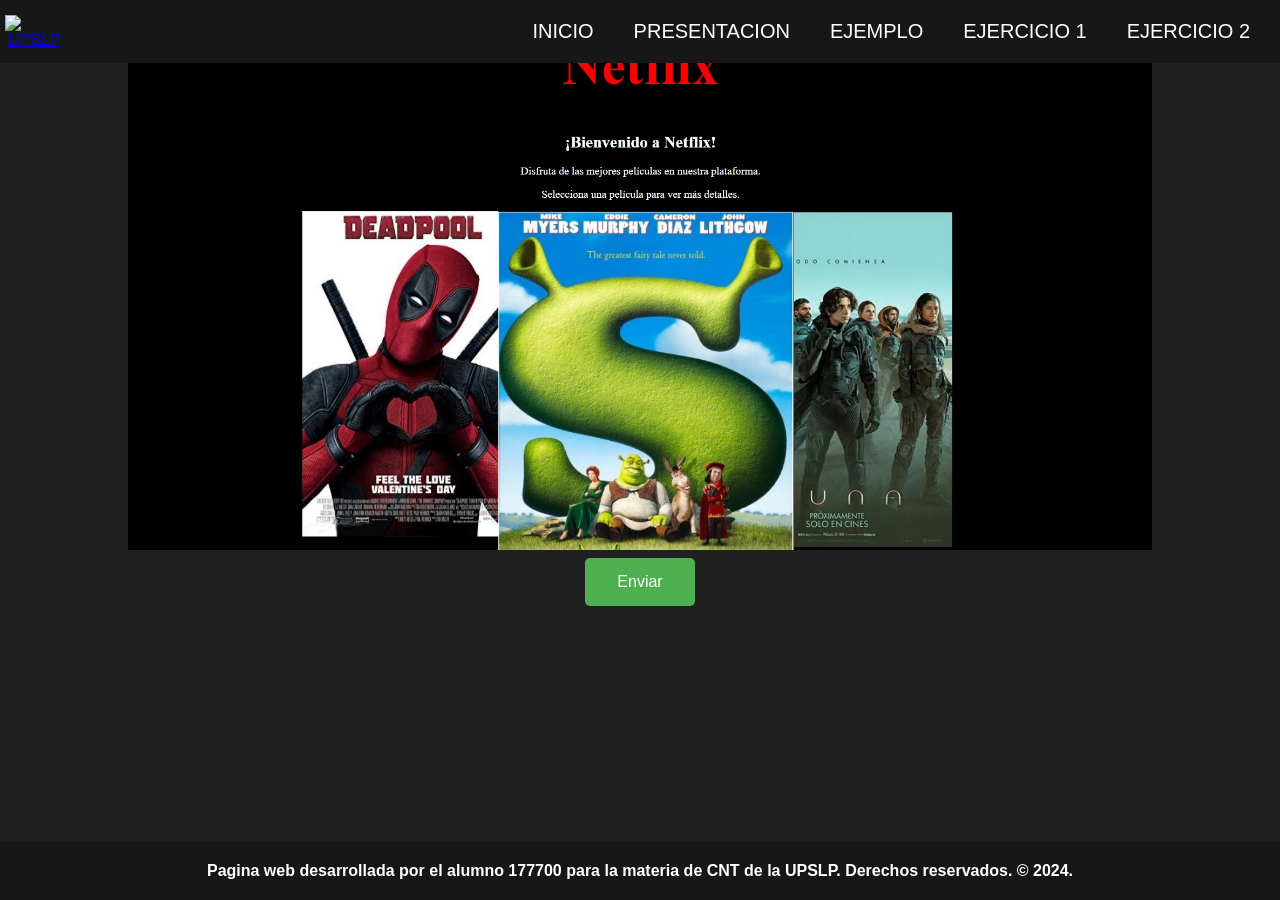
==== Actividad220324/index.html @ 8dbc546a "Add files via upload" ====
<!DOCTYPE html>
<html lang="es">

<head>
    <meta charset="UTF-8">
    <meta http-equiv="X-UA-Compatible" content="IE-edge">
    <meta name="Erik Dlr" content="Actividad z-index">
    <link rel="stylesheet" href="style.css">
    <link rel="shortcut icon"
        href="https://www.upslp.edu.mx/upslp/wp-content/themes/icemagtheme/images/demo/favico.ico">
    <title>Introducción al z-index </title>

    <head>
        <script>
            function openTab(tabName) {
                // Ocultar todos los contenidos de las pestañas
                var tabContents = document.getElementsByClassName("tab-content");
                for (var i = 0; i < tabContents.length; i++) {
                    tabContents[i].style.display = "none";
                }

                // Mostrar el contenido de la pestaña seleccionada
                document.getElementById(tabName).style.display = "block";
            }
        </script>
    </head>

<body>
    <div class="head">

        <div class="logo">
            <a href="https://www.upslp.edu.mx"><img
                    src="https://www.upslp.edu.mx/upslp/wp-content/themes/icemagtheme/images/demo/icemaglogo.png"
                    alt="UPSLP"></a>
        </div>

        <nav class="navbar">
            <a href="#" onclick="openTab('tab0')">Inicio</a>
            <a href="#tab1 " onclick="openTab('tab1')">Presentacion</a>
            <a href="#tab2" onclick="openTab('tab2')">Ejemplo</a>
            <a href="#ejer1" onclick="openTab('tab3')">Ejercicio 1</a>
            <a href="#ejer2" onclick="openTab('tab4')">Ejercicio 2</a>
        </nav>

    </div>

    <div id="tab0" class="tab-content">
        <div class="image-container">
            <br><br><br><br>
            <h1
                style="font-size: 78px; color: white; text-align: center; font-family: Roboto, sans-serif; margin: 20%;">
                Z-INDEX <br> CSS</h1>
        </div>
    </div>

    <div id="tab1" class="tab-content">
        <div style="position: relative; width: 100%; height: 0; padding-top: 56.2225%;
         padding-bottom: 0; box-shadow: 0 2px 8px 0 rgba(63,69,81,0.16); margin-top: 1.6em; margin-bottom: 0.9em; overflow: hidden;
         border-radius: 1px; will-change: transform;">
            <iframe loading="lazy"
                style="position: absolute; width: 65%; height: 65%; top: 50%; left: 50%; transform: translate(-50%, -50%); border: none; padding: 0; margin: 0;"
                src="https:&#x2F;&#x2F;www.canva.com&#x2F;design&#x2F;DAGAJju85Xc&#x2F;FqgMpd56XhNI-L9j-yUzDw&#x2F;view?embed"
                allowfullscreen="allowfullscreen" allow="fullscreen">
            </iframe>
        </div>
    </div>

    <div id="tab2" class="tab-content">

        <iframe src="ejem.html" position="absolute" width="70%" height="600px"></iframe>

        <iframe
            src="https://docs.google.com/document/d/e/2PACX-1vRISmDkkDp7_-ZsqPBiCnM5AdYjbR885tUZGnws6PSC3lVFBxAXc7zKTVFdgmBhMxb3T2UbLUIAQYLu/pub?embedded=true"
            width="29%" height="600px"></iframe>


    </div>

    <div id="tab3" class="tab-content">
        <iframe
            src="https://docs.google.com/document/d/e/2PACX-1vRc4TDAhfZ2TuLIVyiGKGfn6WcloZryO_mfrUrvY79dVDXRGw8tCHA7g6Socsq_Xf4eF406uJXvdzdP/pub?embedded=true"
            width="55%" height="1180px"></iframe>
        <br>
        <h2 style="color: white; font-size: 24px;">Imagen de ejemplo</h2>
       </div> <img src="img/example.jpg" style="width: 80%;">

        <form
            action="https://upslpedu-my.sharepoint.com/:f:/g/personal/177700_upslp_edu_mx/EkdEeGEBkbdPlJ8FatMfIsQB2VWbGXkMKcG0dsKWp0A6JQ?e=6H9sQE">
            <input type="submit" value="Enviar" class="myButton">
        </form>
        <br><br><br><br><br>
    </div>

    <div id="tab4" class="tab-content">

        <h2>Ejercicio Teorico</h2>
        <div id="quiz">
            <h1>.</h1><br>
            <h1>.</h1><br>
            <iframe
                src="https://docs.google.com/document/d/e/2PACX-1vS1hiEyjfnWTJROpmL6UXw-SZ1NFlJH0DiEKiSjE5tgNtsBzYO7VhY57oKzrZulNpNyQfBclhJOB2Ec/pub?embedded=true"
                width="55%" height="500px"></iframe>
            <h1 style="color: white; font-size: 24px;">Cuestionario</h1><br>
            <h3 id="timer">Tiempo restante: 08:00</h3>
            <form id="quiz-form">
                <!-- Pregunta 1 -->
                <p>¿Cuántas cajas contenedoras hay? ¿Están identificadas por id o por class?</p>
                <input type="radio" name="question1" value="1"> Hay 2 cajas contenedoras identificadas por id.<br>
                <input type="radio" name="question1" value="2"> Hay 3 cajas contenedoras identificadas por
                class.<br>
                <input type="radio" name="question1" value="3"> Hay 3 cajas contenedoras identificadas por id.<br>
                <input type="radio" name="question1" value="4"> Hay 2 cajas contenedoras identificadas por
                class.<br>

                <!-- Pregunta 2 -->
                <p>¿Cuál es el grosor del borde de la caja azul y en qué unidades está expresado?</p>
                <input type="radio" name="question2" value="1"> El grosor es de 2 y está expresado en em.<br>
                <input type="radio" name="question2" value="2"> El grosor es de 3 y está expresado en píxeles.<br>
                <input type="radio" name="question2" value="3"> El grosor es de 1 y está expresado en
                porcentaje.<br>
                <input type="radio" name="question2" value="4"> El grosor es de 4 y está expresado en puntos.<br>

                <!-- Pregunta 3 -->
                <p>¿Por qué se superponen unas cajas encima de otras? ¿En qué orden aparecen las cajas superpuestas
                    (es
                    decir, cuál está arriba, cuál está en posición intermedia y cuál está en el fondo)? ¿Por qué
                    aparecen con ese orden y no otro?</p>
                <input type="radio" name="question3" value="1"> Se superponen debido a los valores de opacidad
                aplicados. El orden es caja azul, caja ocre y luego caja gris debido a la opacidad de cada una.<br>
                <input type="radio" name="question3" value="2"> Se superponen debido a las propiedades de margin con
                valores negativos. El orden es caja gris, caja ocre y luego caja azul debido a los valores de
                margin.<br>
                <input type="radio" name="question3" value="3"> Se superponen debido a las propiedades de z-index.
                El
                orden es caja ocre, caja azul y luego caja gris debido a los valores de z-index.<br>
                <input type="radio" name="question3" value="4"> Se superponen debido a los valores de opacidad
                aplicados. El orden es caja gris, caja azul y luego caja ocre debido a la opacidad de cada una.<br>

                <!-- Pregunta 4 -->
                <p>Queremos que la caja gris se sitúe por encima del resto de cajas. ¿Qué modificaciones en el
                    código
                    hemos de hacer para lograr este objetivo?</p>
                <input type="radio" name="question4" value="1"> Agregar la propiedad 'z-index: 1;' al selector de la
                caja gris en el CSS.<br>
                <input type="radio" name="question4" value="2"> Cambiar el orden de las cajas en el HTML para que la
                caja gris esté al final.<br>
                <input type="radio" name="question4" value="3"> Añadir la propiedad 'z-index: 10;' al selector de la
                caja gris en el CSS.<br>
                <input type="radio" name="question4" value="4"> Eliminar la propiedad 'position: relative;' del
                selector
                de la caja gris en el CSS.<br>
                <br>

                <input type="submit" value="Enviar">
                <br><br><br><br>
            </form>

            <script>
                var timeRemaining = 8 * 60; // 8 minutes in seconds

                var timer = setInterval(function () {
                    timeRemaining--;
                    var minutes = Math.floor(timeRemaining / 60);
                    var seconds = timeRemaining % 60;
                    document.getElementById('timer').textContent = minutes + ":" + (seconds < 10 ? "0" : "") + seconds;
                    if (timeRemaining <= 0) {
                        clearInterval(timer);
                        var inputs = document.querySelectorAll('input[type="radio"]');
                        for (var i = 0; i < inputs.length; i++) {
                            inputs[i].disabled = true;
                        }
                    }
                }, 1000);

                document.getElementById('quiz-form').addEventListener('submit', function (event) {
                    event.preventDefault();

                    var answers = {
                        question1: document.querySelector('input[name="question1"]:checked'),
                        question2: document.querySelector('input[name="question2"]:checked'),
                        question3: document.querySelector('input[name="question3"]:checked'),
                        question4: document.querySelector('input[name="question4"]:checked')
                    };

                    var correctAnswers = {
                        question1: '3',
                        question2: '2',
                        question3: '2',
                        question4: '3'
                    };

                    var correct = true;
                    for (var question in answers) {
                        if (!answers[question] || answers[question].value !== correctAnswers[question]) {
                            correct = false;
                            console.log(question + ': Incorrecto');
                        } else {
                            console.log(question + ': Correcto');
                        }
                    }

                    if (correct) {
                        alert('¡Todas las respuestas son correctas!');
                    } else {
                        alert('Algunas respuestas son incorrectas. Por favor, revisa tus respuestas.');
                    }

                    var inputs = document.querySelectorAll('input[type="radio"]');
                    for (var i = 0; i < inputs.length; i++) {
                        inputs[i].checked = false;
                    }
                });
            </script>
        </div>
    </div>
    <footer>
        <h4> Pagina web desarrollada por el alumno 177700 para la materia de CNT de la UPSLP. Derechos reservados.
            &copy; 2024.</h4>
    </footer>
</body>

</html>
---- Actividad220324/style.css ----
/* Estilos para las pestañas */
.tab {
    display: none;
}

/* Estilos para el contenido de las pestañas */
.tab-content {
    display: none;
}

*{
    margin: 0;
    padding: 0;
    border: 0;
    font-size: 100%;
    vertical-align: baseline;
}

body{
    text-align: center;
    font-family: sans-serif;
    background: #202020;
}

.head{
    display: flex;
    align-items: center;
    justify-content: center;
    justify-content: space-between;
    height: 63px;
    background: #171717;
    position: fixed;
    width: 100%;
    z-index: 100;

}

.navbar{
    display: flex;
    margin-right: 10px;
}

.logo {
    text-align:center;
}

.logo img {
    max-width: 85%; /* Ajusta el tamaño máximo de la imagen al ancho del contenedor */
    height: auto; /* Permite que la altura se ajuste automáticamente */
}

.navbar a{
    display: block;
    padding: 23px 20px;
    color: #fff;
    text-decoration: none;
    text-transform: uppercase;
    font-size: 20px;
}

.navbar a:hover{
    background: #3f3f3f;
}

.portada{
    display: flex;
    justify-content: center;
    align-items: center;
   }

.title{
    margin-bottom: 40px;
    font-size: 40px;
    font-weight: 600; /* grosor */
    text-transform: uppercase; /* mayus a minus */
   color: #fff;
}

p{
    margin-bottom: 40px;
    font-size: 18px;
}

.btn{
    display: inline-block;
    margin-top: 15px;
    padding: 10px 40px;
    border: 2px solid #616161f1;
    text-decoration:none ;
    background: #9b9b9b;
}

.btn:hover{
    background:rgb(221, 221, 221);
}

.btn-home {
    display: flex;
}

.btn-home a{
    margin: 0 10px;
}

.header{
    display: flex;
    justify-content: center;
    align-items: center;
    text-align:justify;
    margin: 0 auto; 
    max-width: 80%;
    padding: 10%;  /* Añade un relleno para separar el texto del borde */
    
}

.header{
    height: 50vh !important;
    background:#202020;
    background-size: cover ;
    }

.content{
    height: 75vh;
    display: flex;
    flex-direction: column;
    justify-content: center;
    align-items: center;
    color: #fff;
}

.tab1{
    display: flex;
    justify-content: center;
    align-items: center;
    margin: 0 auto; 
    max-width: 80%;
    padding: 10%;  /* Añade un relleno para separar el texto del borde */
}

.tab1{
    height: 55vh !important;
    background:#252525;
    background-size:cover;
}

.tab2{
    display: flex;
    justify-content: center;
    align-items: center;
    margin: 0 auto; 
    max-width: 80%;
    padding: 10%;  /* Añade un relleno para separar el texto del borde */
}

.tab2{
    height: 55vh !important;
    background:#202020/*url(img/fondo.jpg)*/;
    background-size: cover ;
}

.tab3{
    display: flex;
    justify-content: center;
    align-items: center;
    margin: 0 auto; 
    max-width: 80%;
    padding: 10%; /* Añade un relleno para separar el texto del borde */
}

.tab3{
    height: 55vh !important;
    background:#252525;
    background-size: cover ;
}

.menu {
    display: none;
    position: relative; 
    background-color: #ffffff;
    min-width: 120px;
    box-shadow: 0px 8px 12px 0px rgba(0,0,0,0.2);
    padding: 12px 16px;
    z-index: 1;
}

.menu.active {
    display: block;
}

.Contacto{
    display:block;
    justify-content: center;
    align-items: center;
}

.Contacto{
    height: 21vh !important;
    background:#202020;
    background-size: cover ;
    
}

#timer {
    font-size: 20px;
    color: red;
}

#quiz-form {
    /* Estilos para el formulario */
    background-color: #202020; /* Cambia el color de fondo del formulario */
    color: white; /* Cambia el color del texto del formulario */
    padding: 20px; /* Agrega un padding al formulario */
    border-radius: 10px; /* Agrega bordes redondeados al formulario */
}

#quiz-form p {
    /* Estilos para los párrafos dentro del formulario */
    margin: 40px 25%; /* Agrega un margen a los párrafos */
    text-align: justify;
}

#quiz-form input[type="radio"] {
    /* Estilos para los inputs de tipo radio dentro del formulario */
    text-align: justify;
    margin: 10px 0%; /* Agrega un margen a los inputs */
}

#quiz-form input[type="submit"] {
    /* Estilos para el botón de enviar */
    background-color: #4CAF50; /* Cambia el color de fondo del botón */
    color: white; /* Cambia el color del texto del botón */
    padding: 10px 20px; /* Agrega un padding al botón */
    border: none; /* Elimina el borde del botón */
    border-radius: 5px; /* Agrega bordes redondeados al botón */
    cursor: pointer; /* Cambia el cursor al pasar el ratón por encima del botón */
}

#quiz-form input[type="submit"]:hover {
    /* Estilos para el botón de enviar cuando se pasa el ratón por encima */
    background-color: #45a049; /* Cambia el color de fondo del botón */
}

.image-container {
    width: 80%;
    margin: 0 auto;
}

.image-container img {
    width: 50%;
    height: auto;
}

/* Estilos para el footer */
footer {
    background-color: #171717; /* Cambia el color de fondo del footer */
    color: white; /* Cambia el color del texto del footer */
    text-align: center; /* Alinea el texto al centro */
    padding: 20px 0; /* Agrega un padding al footer */
    position: fixed; /* Fija el footer en la parte inferior de la página */
    width: 100%; /* Establece el ancho del footer al 100% */
    bottom: 0; /* Fija el footer en la parte inferior de la página */
}

.myButton {
    background-color: #4CAF50; /* Verde */
    border: none;
    color: white;
    padding: 15px 32px;
    text-align: center;
    text-decoration: none;
    display: inline-block;
    font-size: 16px;
    margin: 4px 2px;
    cursor: pointer;
    border-radius: 5px; /* Agrega bordes redondeados al botón */
    transition-duration: 0.4s;
}

.myButton:hover {
    background-color: #45a049;
}
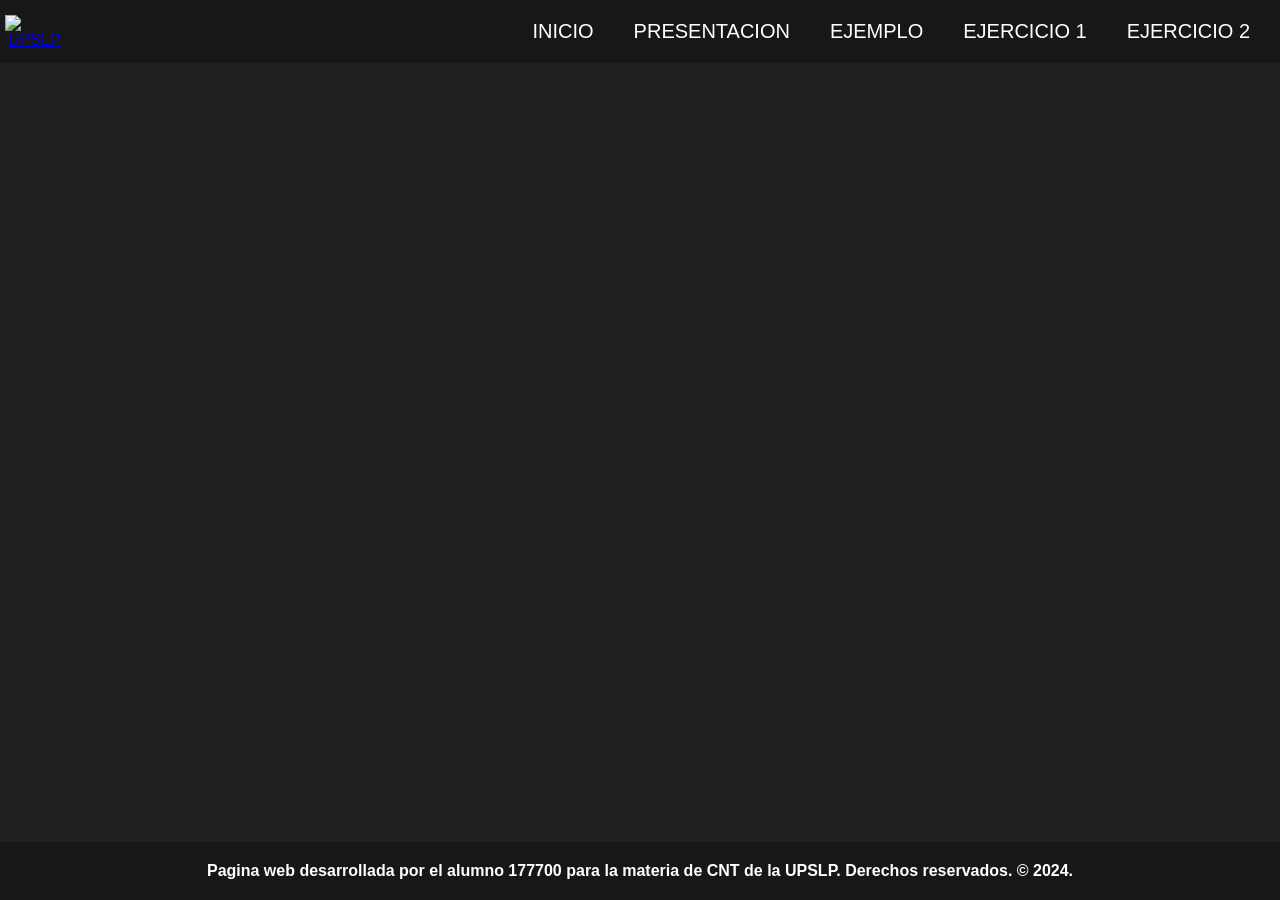
==== commit a2e8de8b: "Update index.html" ====
--- a/Actividad220324/index.html
+++ b/Actividad220324/index.html
@@ -82,7 +82,7 @@
             width="55%" height="1180px"></iframe>
         <br>
         <h2 style="color: white; font-size: 24px;">Imagen de ejemplo</h2>
-       </div> <img src="img/example.jpg" style="width: 80%;">
+        <img src="img/example.jpg" style="width: 80%;">
 
         <form
             action="https://upslpedu-my.sharepoint.com/:f:/g/personal/177700_upslp_edu_mx/EkdEeGEBkbdPlJ8FatMfIsQB2VWbGXkMKcG0dsKWp0A6JQ?e=6H9sQE">
@@ -219,4 +219,4 @@
     </footer>
 </body>
 
-</html>+</html>
